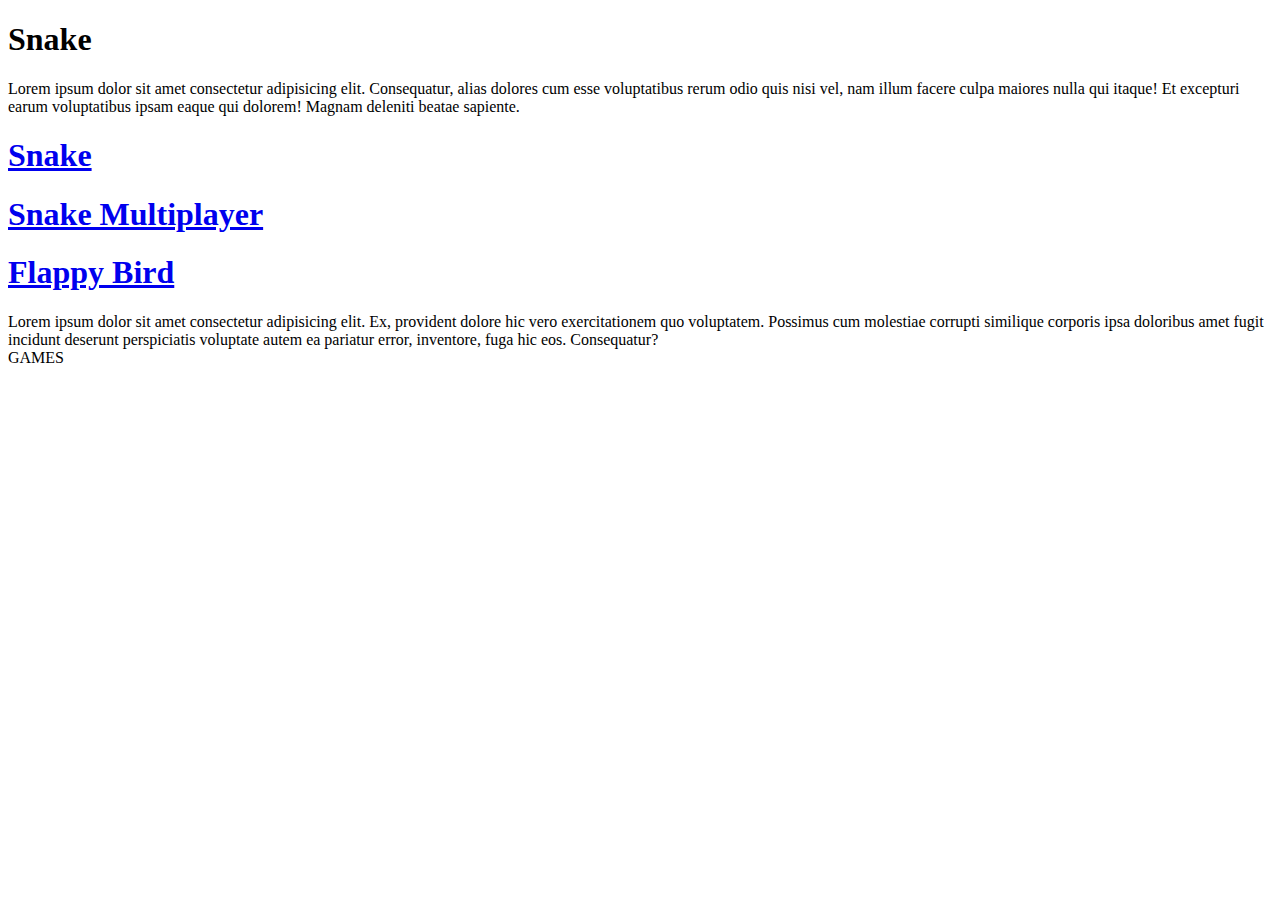
==== index.html @ 13d5641a "Add files via upload" ====
<!DOCTYPE html>
<html lang="en">

<head>
    <meta charset="UTF-8">
    <meta http-equiv="X-UA-Compatible" content="IE=edge">
    <meta name="viewport" content="width=device-width, initial-scale=1.0">
    <link rel="stylesheet" href="Games_Uebersicht.css">
    <title>Document</title>
</head>

<body>
    <div id="webpage">
        <div id="header">
            <h1>Snake</h1>
        </div header>
        <div id="main">
            <div id="left">
                Lorem ipsum dolor sit amet consectetur adipisicing elit. Consequatur, alias dolores cum esse
                voluptatibus rerum odio quis nisi vel, nam illum facere culpa maiores nulla qui itaque! Et excepturi
                earum voluptatibus ipsam eaque qui dolorem! Magnam deleniti beatae sapiente.
            </div>
            <div id="middle1">
                <p>
                <h1><a id="link" target="_self" href="Snake/Index_Snake.html">Snake</a></h1>
                </p>
                <p>
                <h1><a id="link" target="_self" href="Snake/Index_SnakeMP.html">Snake Multiplayer</a></h1>
                </p>
                <p>
                <h1><a id="link" target="_self" href="Flappy Bird/Flappy_Bird.html">Flappy Bird</a></h1>
                </p>
            </div>
            <div id="right">
                Lorem ipsum dolor sit amet consectetur adipisicing elit. Ex, provident dolore hic vero exercitationem
                quo voluptatem. Possimus cum molestiae corrupti similique corporis ipsa doloribus amet fugit incidunt
                deserunt perspiciatis voluptate autem ea pariatur error, inventore, fuga hic eos. Consequatur?
            </div>
            <div id="footer">
                GAMES
            </div>
        </div>
</body>

</html>
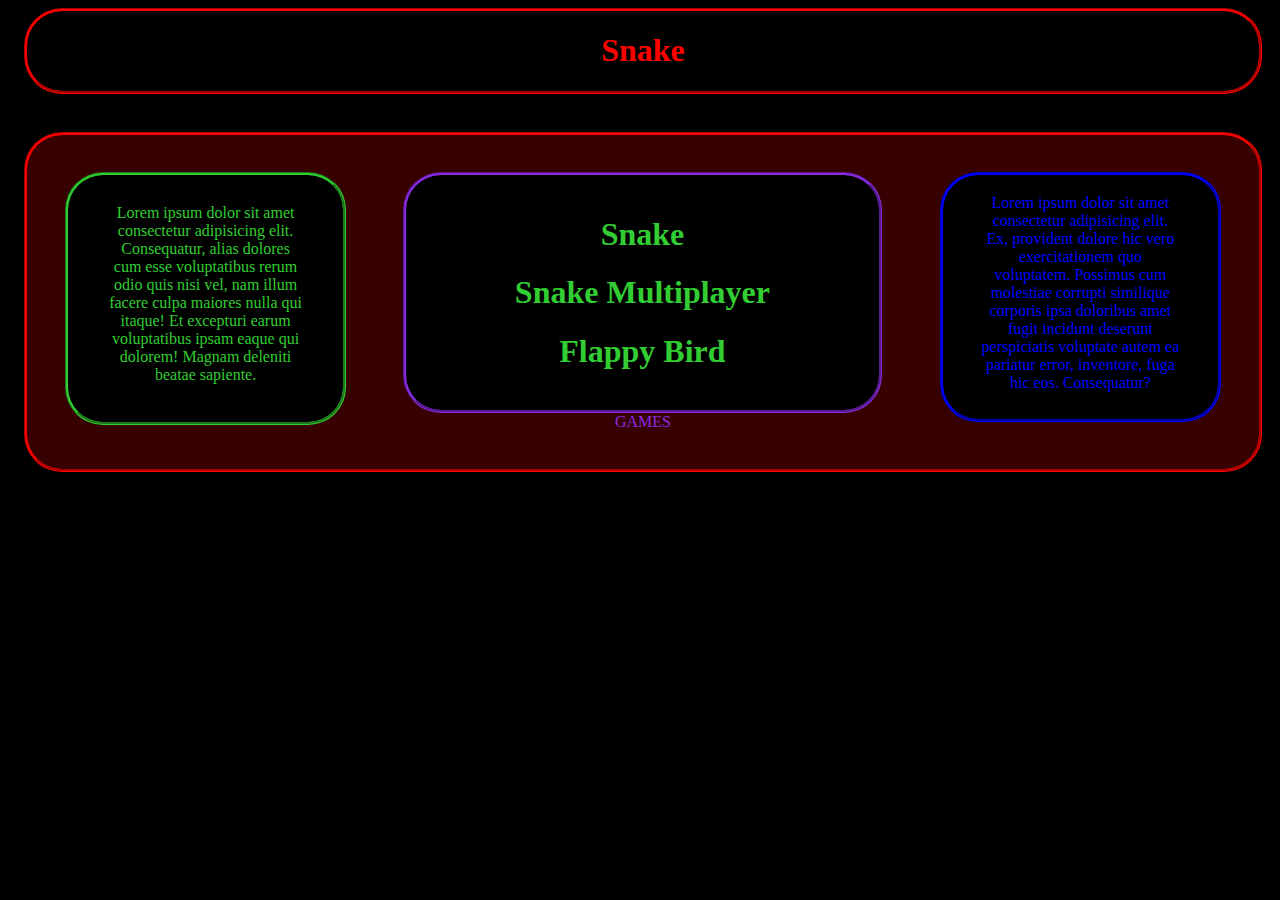
==== commit 2f221135: "Update index.html" ====
--- a/index.html
+++ b/index.html
@@ -5,7 +5,7 @@
     <meta charset="UTF-8">
     <meta http-equiv="X-UA-Compatible" content="IE=edge">
     <meta name="viewport" content="width=device-width, initial-scale=1.0">
-    <link rel="stylesheet" href="Games_Uebersicht.css">
+    <link rel="stylesheet" href="index.css">
     <title>Document</title>
 </head>
 
@@ -42,4 +42,4 @@
         </div>
 </body>
 
-</html>+</html>
--- a/index.css
+++ b/index.css
@@ -0,0 +1,88 @@
+body{
+    background-color: black;
+}
+#webpage{
+    width: 1232px;
+    margin:0 auto;
+}
+#header{
+    color: rgb(255, 0, 0);
+    text-align: center;
+    border-style: groove;
+    border-radius: 1cm;
+    border-color: red;
+    width: 1232px;
+}
+#main{
+    text-align: center;
+    width: 1232px;
+    border-style: groove;
+    border-radius: 1cm;
+    border-color: red;
+    background-color:rgba(122, 2, 2, 0.459);
+    padding-top: 1cm;
+    padding-bottom: 1cm;
+    margin-top: 1cm;
+
+}
+#left{
+    text-align: center;
+    float:left;
+    width: 200px;
+    color: limegreen;
+    background-color: black;
+    border-color: limegreen;
+    border-style: groove;
+    border-radius: 1cm;
+    padding-left: 1cm;
+    padding-right: 1cm;
+    padding-top: 0.75cm;
+    padding-bottom: 1cm;
+    margin-right: 0cm;
+    margin-left: 1cm;
+
+}
+#link{
+    color: limegreen;
+    text-decoration: none;
+}
+#link:hover{
+    color: limegreen;
+    text-decoration: underline;
+}
+#middle1{
+    text-align: center;
+    float:left;
+    width: 435px;
+    color: blueviolet;
+    background-color: rgb(0, 0, 0);
+    border-color:blueviolet;
+    border-style: groove;
+    border-radius: 1cm;
+    padding: 0.5cm;
+    margin-left: 1.5cm;
+    margin-right: 1.5cm;
+    
+
+}
+#right{
+    float: right;
+    width: 200px;
+    color: blue;
+    background-color: black;
+    border-color:blue;
+    border-style: groove;
+    border-radius: 1cm;
+    padding-left: 1cm;
+    padding-right: 1cm;
+    padding-top: 0.5cm;
+    padding-bottom: 0.7cm;
+    margin-right: 1cm;
+}
+#canvas{
+    border: rgba(0, 255, 221, 0.466);
+    border-style: groove;
+}
+#footer{
+    color:blueviolet;
+}